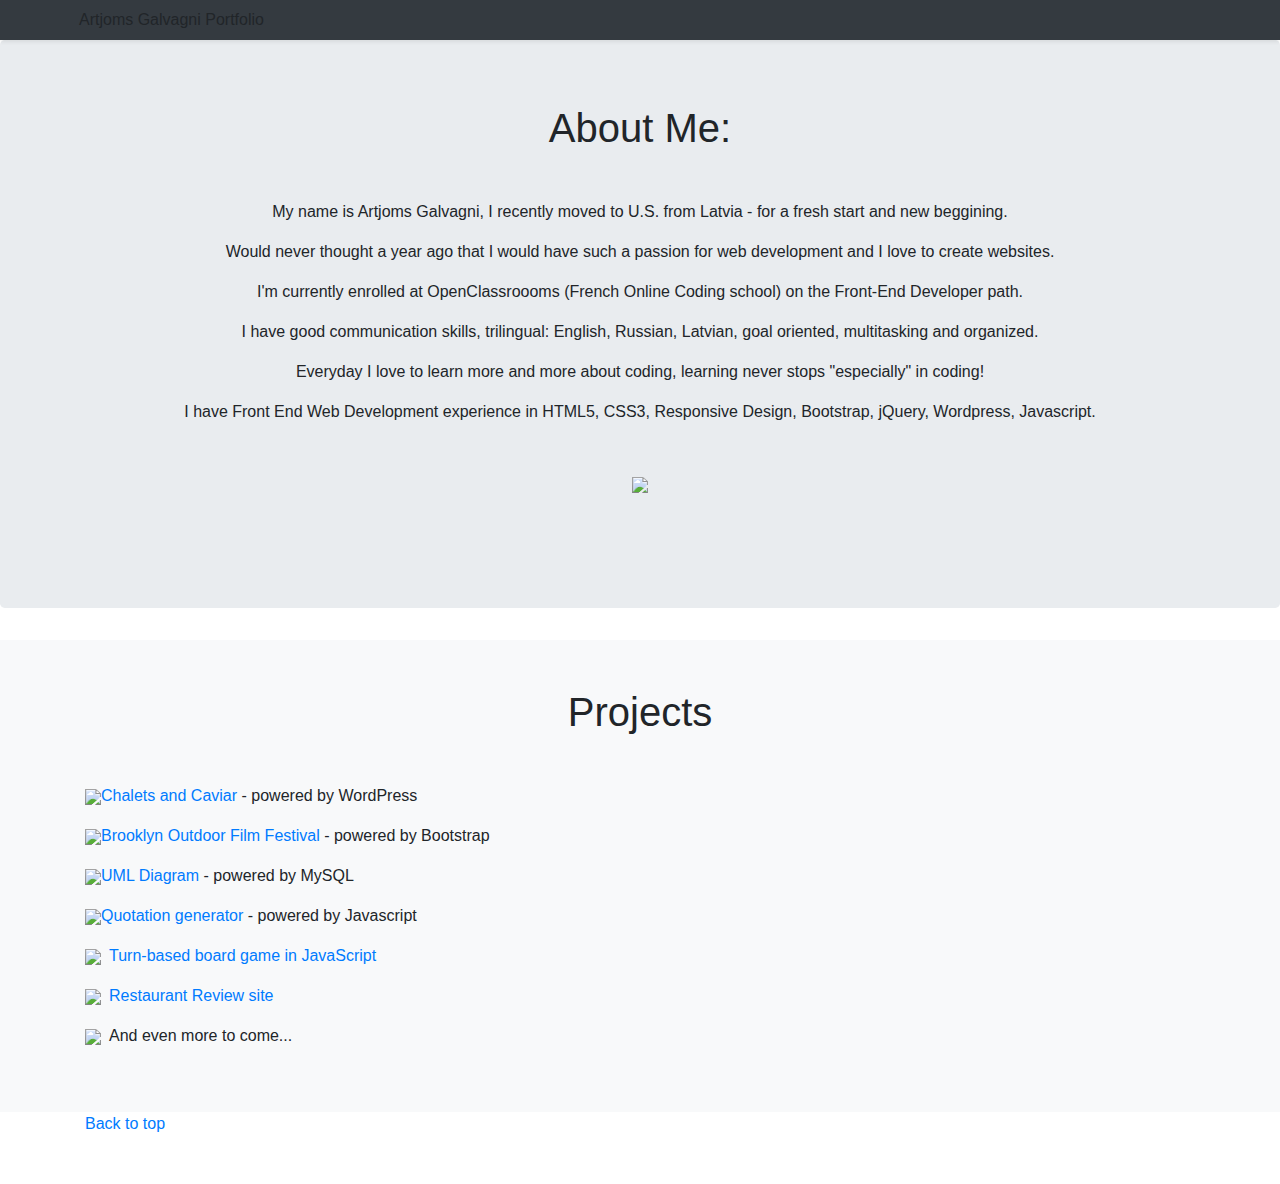
==== index.html @ de4441bb "Update index.html" ====
<!DOCTYPE html>
<html lang="en">
<head>
    <meta charset="UTF-8">
    <meta name="viewport" content="width=device-width, initial-scale=1.0">
    <meta http-equiv="X-UA-Compatible" content="ie=edge">
    <title>AG Portfolio</title>
    <link rel="stylesheet" href="https://stackpath.bootstrapcdn.com/bootstrap/4.3.1/css/bootstrap.min.css" integrity="sha384-ggOyR0iXCbMQv3Xipma34MD+dH/1fQ784/j6cY/iJTQUOhcWr7x9JvoRxT2MZw1T" crossorigin="anonymous">
    <link rel="stylesheet" href="./css/portfolio.css">
    <link rel="stylesheet" href="./css/fontawesome-free-5.9.0-web/css/all.css">
    
   
</head>
<body>
    

        <header>
      
      <div class="navbar navbar-dark bg-dark shadow-sm">
        <div class="col-5 ml-5 d-flex">   
            <p class="my-0 nav_text">Artjoms Galvagni Portfolio</p>
        </div>
        <div class="col ml-5 d-flex justify-content-end"> 

        <p class="p_first"><a href="https://www.linkedin.com/in/artjoms-galvagni-b01047178/"><i class="fab fa-linkedin-in"></a></i></p>
        <p class="p_second"><a href="https://github.com/ArtjomsG"><i class="fab fa-github"></a></i></p>
        <p class="p_third"><a href="https://www.facebook.com/artjoms.markovins?ref=bookmarks"><i class="fab fa-facebook-square"></a></i></p>
       
        
      </div>
    </header>
    
    <main role="main">
    
      <section class="jumbotron text-center">
        <div class="container about">
          <h1 class="jumbotron-heading about_me mb-5">About Me:</h1>
          <div class="paragraphs">
          <p>My name is Artjoms Galvagni, I recently moved to U.S. from Latvia - for a fresh start and new beggining.</p>
          <p>Would never thought a year ago that I would have such a passion for web development and I love to create websites.</p>
          <p>I'm currently enrolled at OpenClassroooms (French Online Coding school) on the Front-End Developer path.</p>
          <p>I have good communication skills, trilingual: English, Russian, Latvian, goal oriented,
                multitasking and organized. 
                </p>
          <p>Everyday I love to learn more and more about coding, learning never stops "especially" in coding!</p>
          <p>I have Front End Web Development experience in HTML5, CSS3, Responsive Design, Bootstrap, jQuery, Wordpress, Javascript.</p>
          <p class="my-5">
                <i class="fab fa-html5 skills"></i>
                <i class="fab fa-css3-alt skills"></i>
                <i class="fab fa-wordpress skills"></i>
                <i class="fab fa-js skills"></i>
                <i class="fab fa-php skills"></i>
                <img style="height: 60px" src="./portfolio-images/jquery-logo.png">

          </p>
        </div>
        </div>
      </section>
      <main>
    
      <div class="album py-5 bg-light">
        <div class="container">
                <h1 class="about_me d-flex mb-5 justify-content-center">Projects</h1>
        <div class="projects">
        
        <p class="mx-0"><img src="./portfolio-images/Afkrydsning-84435.gif" style="height: 60px"><a href="http://dev-luxurychaletsandcaviar.pantheonsite.io/">Chalets and Caviar</a> - powered by WordPress</p>
        <p><img src="./portfolio-images/Afkrydsning-84435.gif" style="height: 60px"><a href="../projects/Movie festival/moviefestival.html">Brooklyn Outdoor Film Festival</a> - powered by Bootstrap</p>
        <p><img src="./portfolio-images/Afkrydsning-84435.gif" style="height: 60px"><a href="../projects/uml/express_food_artjoms.zip">UML Diagram</a> - powered by MySQL</p>
        <p><img src="./portfolio-images/Afkrydsning-84435.gif" style="height: 60px"><a href="../projects/quotes genrator/quotes genrator/html/quotes.html">Quotation generator</a> - powered by Javascript</p>
        <p><img class="mr-2" src="./portfolio-images/ajax-loading-gif-transparent-background-8.gif" style="height: 30px"><a href="../projects/quotes genrator/quotes genrator/html/quotes.html">Turn-based board game in JavaScript</a></p>
        <p><img class="mr-2"src="./portfolio-images/ajax-loading-gif-transparent-background-8.gif" style="height: 30px"><a href="../projects/quotes genrator/quotes genrator/html/quotes.html">Restaurant Review site</a></p>
        <p><img class="mr-2" src="./portfolio-images/ajax-loading-gif-transparent-background-8.gif" style="height: 30px">And even more to come...</p>
      </div>
      </div>
      </div>
    
      </main>
    

      <div class="container">
        
        <div class="mb-5"><a href="#"><i class="fas fa-arrow-circle-up"></i>Back to top</a></div>
      
        
       
      </div>
  
   
<script src="https://ajax.googleapis.com/ajax/libs/jquery/3.4.1/jquery.min.js"></script>
<script src='../scriipt/portfolio.js'></script>
</body>
</html>
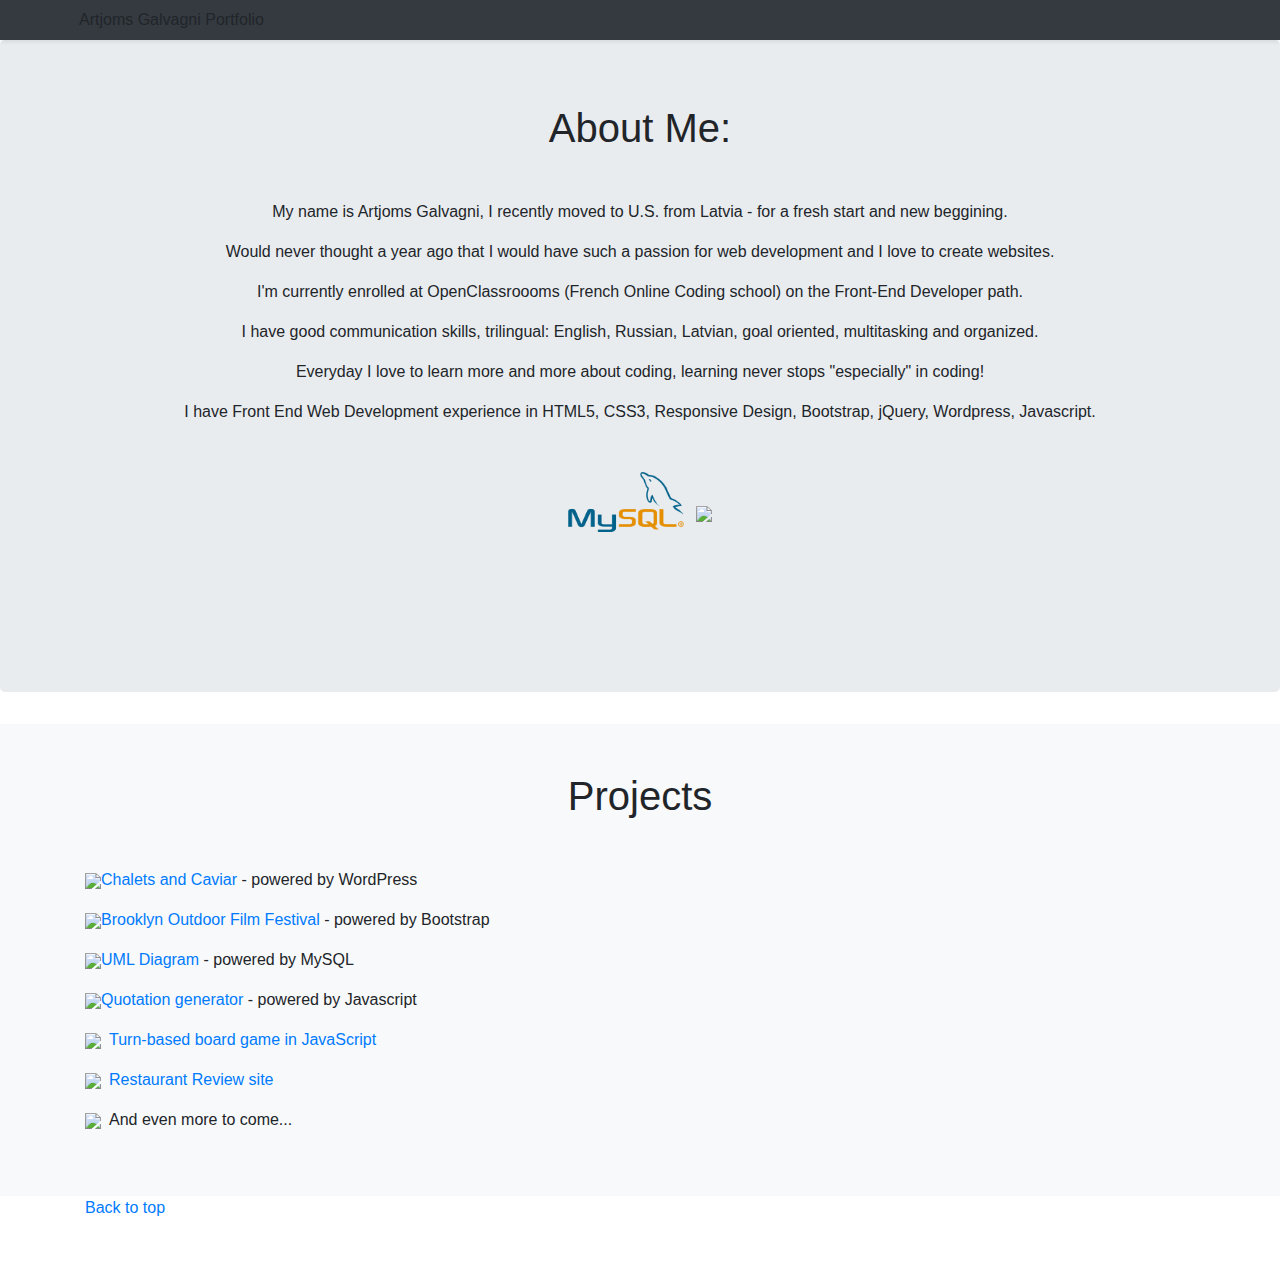
==== commit 3f50c362: "Changes" ====
--- a/index.html
+++ b/index.html
@@ -49,8 +49,8 @@
                 <i class="fab fa-css3-alt skills"></i>
                 <i class="fab fa-wordpress skills"></i>
                 <i class="fab fa-js skills"></i>
-                <i class="fab fa-php skills"></i>
-                <img style="height: 60px" src="./portfolio-images/jquery-logo.png">
+                <img style="height: 60px" class="mb-5" src="portfolio-images/sql.jpg">
+                <img style="height: 60px" class="mb-4 ml-2" src="./portfolio-images/jquery-logo.png">
 
           </p>
         </div>
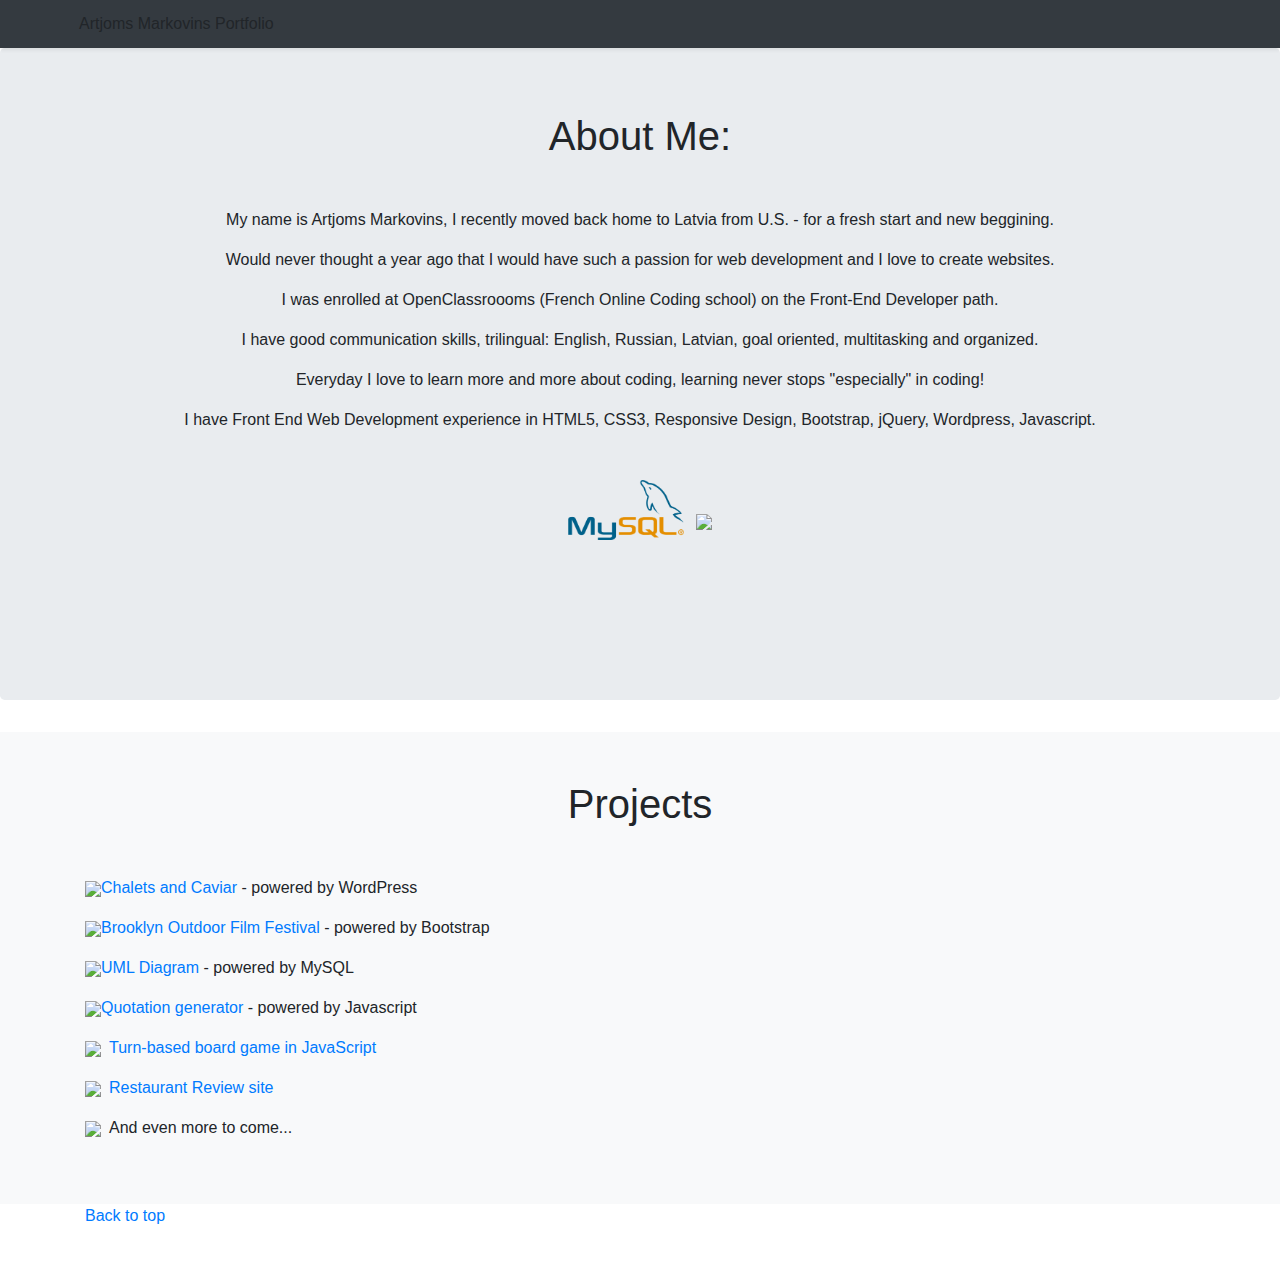
==== commit ba26d835: "Update index.html" ====
--- a/index.html
+++ b/index.html
@@ -18,13 +18,13 @@
       
       <div class="navbar navbar-dark bg-dark shadow-sm">
         <div class="col-5 ml-5 d-flex">   
-            <p class="my-0 nav_text">Artjoms Galvagni Portfolio</p>
+            <p class="my-0 nav_text">Artjoms Markovins Portfolio</p>
         </div>
         <div class="col ml-5 d-flex justify-content-end"> 
 
-        <p class="p_first"><a href="https://www.linkedin.com/in/artjoms-galvagni-b01047178/"><i class="fab fa-linkedin-in"></a></i></p>
-        <p class="p_second"><a href="https://github.com/ArtjomsG"><i class="fab fa-github"></a></i></p>
-        <p class="p_third"><a href="https://www.facebook.com/artjoms.markovins?ref=bookmarks"><i class="fab fa-facebook-square"></a></i></p>
+        <p class="p_first mt-3"><a href="https://www.linkedin.com/in/artjoms-galvagni-b01047178/"><i class="fab fa-linkedin-in"></a></i></p>
+        <p class="p_second mt-3"><a href="https://github.com/ArtjomsG"><i class="fab fa-github"></a></i></p>
+        <p class="p_third mt-3"><a href="https://www.facebook.com/artjoms.markovins?ref=bookmarks"><i class="fab fa-facebook-square"></a></i></p>
        
         
       </div>
@@ -36,9 +36,9 @@
         <div class="container about">
           <h1 class="jumbotron-heading about_me mb-5">About Me:</h1>
           <div class="paragraphs">
-          <p>My name is Artjoms Galvagni, I recently moved to U.S. from Latvia - for a fresh start and new beggining.</p>
+          <p>My name is Artjoms Markovins, I recently moved back home to Latvia from U.S. - for a fresh start and new beggining.</p>
           <p>Would never thought a year ago that I would have such a passion for web development and I love to create websites.</p>
-          <p>I'm currently enrolled at OpenClassroooms (French Online Coding school) on the Front-End Developer path.</p>
+          <p>I was enrolled at OpenClassroooms (French Online Coding school) on the Front-End Developer path.</p>
           <p>I have good communication skills, trilingual: English, Russian, Latvian, goal oriented,
                 multitasking and organized. 
                 </p>
